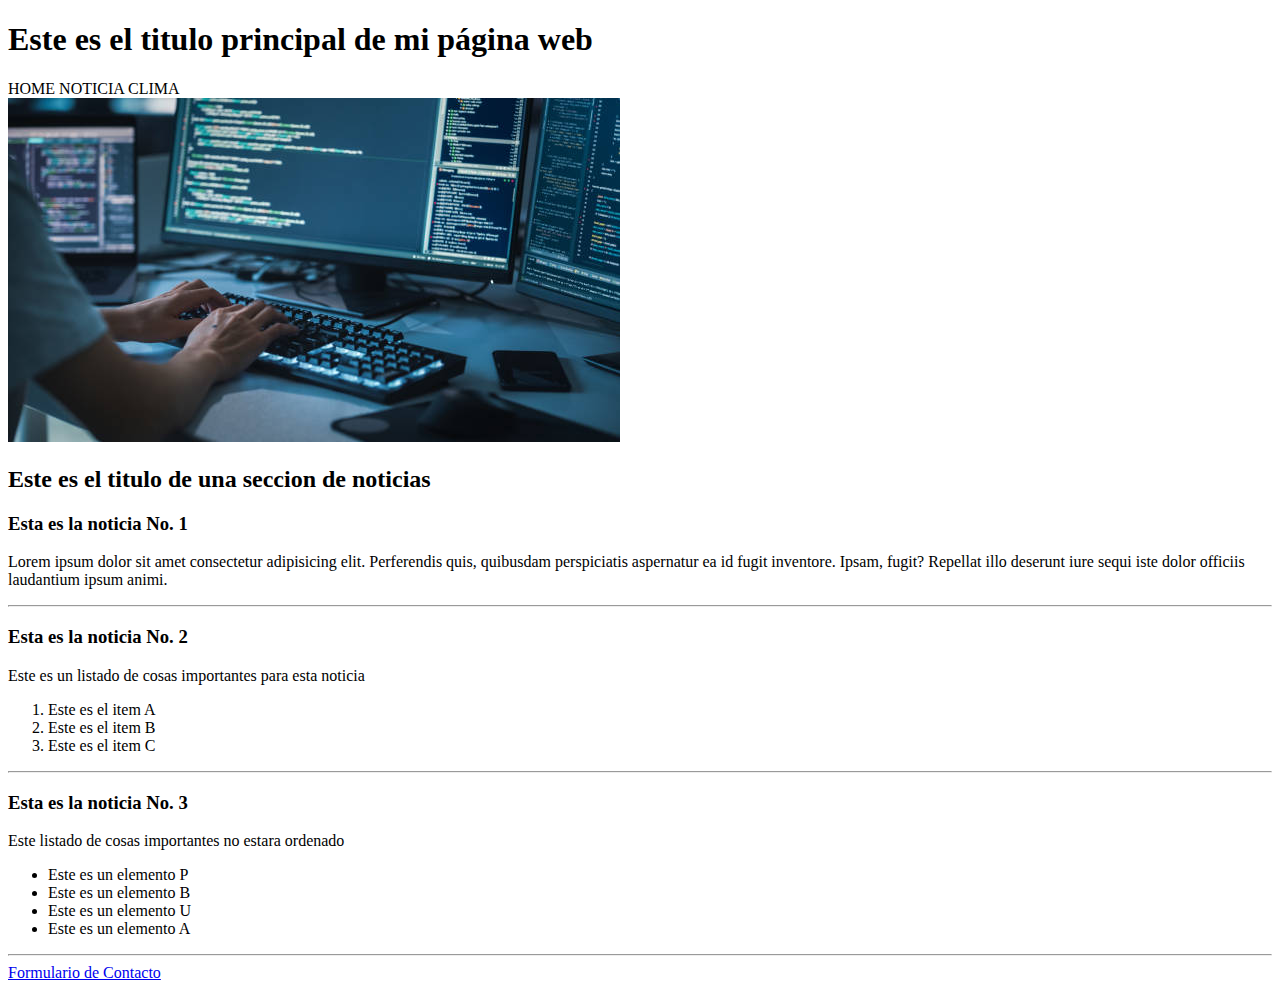
==== Web_Site_Home/index.html @ 30e4c47f "1era foto de la tarea" ====
<!DOCTYPE html>
<html lang="es">
    <head>
        <meta charset="UTF-8">
        <meta name="viewport" content="width=device-width, initial-scale=1.0">
        <title>Document</title>
    </head>
    <body>

        <header>

            <h1>Este es el titulo principal de mi página web</h1>

            <span>HOME</span>
            <span>NOTICIA</span>
            <span>CLIMA</span>

        </header>

        <main>

            <img src="./img/developer.jpg"/>

            <section>

                <h2>Este es el titulo de una seccion de noticias</h2>

                <article>

                    <h3>Esta es la noticia No. 1</h3>

                    <div>

                        <p>Lorem ipsum dolor sit amet consectetur adipisicing elit. Perferendis quis, quibusdam perspiciatis aspernatur ea id fugit inventore. Ipsam, fugit? Repellat illo deserunt iure sequi iste dolor officiis laudantium ipsum animi.</p>
         
                    </div>
                
                </article>
                
                <hr />

                <article>
         
                    <h3>Esta es la noticia No. 2</h3>

                    <p>Este es un listado de cosas importantes para esta noticia</p>

                    <ol>
                        <li>Este es el item A</li>
                        <li>Este es el item B</li>
                        <li>Este es el item C</li>
                    </ol>

                </article>

                <hr />

                <article>

                    <h3>Esta es la noticia No. 3</h3>

                    <p>Este listado de cosas importantes no estara ordenado</p>

                    <ul>
                        <li>Este es un elemento P</li>
                        <li>Este es un elemento B</li>
                        <li>Este es un elemento U</li>
                        <li>Este es un elemento A</li>
                    </ul>

                </article>

            </section>

        </main>

        <hr />

        <footer>

            <a href="./contacto.html">Formulario de Contacto</a>

        </footer>

    </body>
</html>
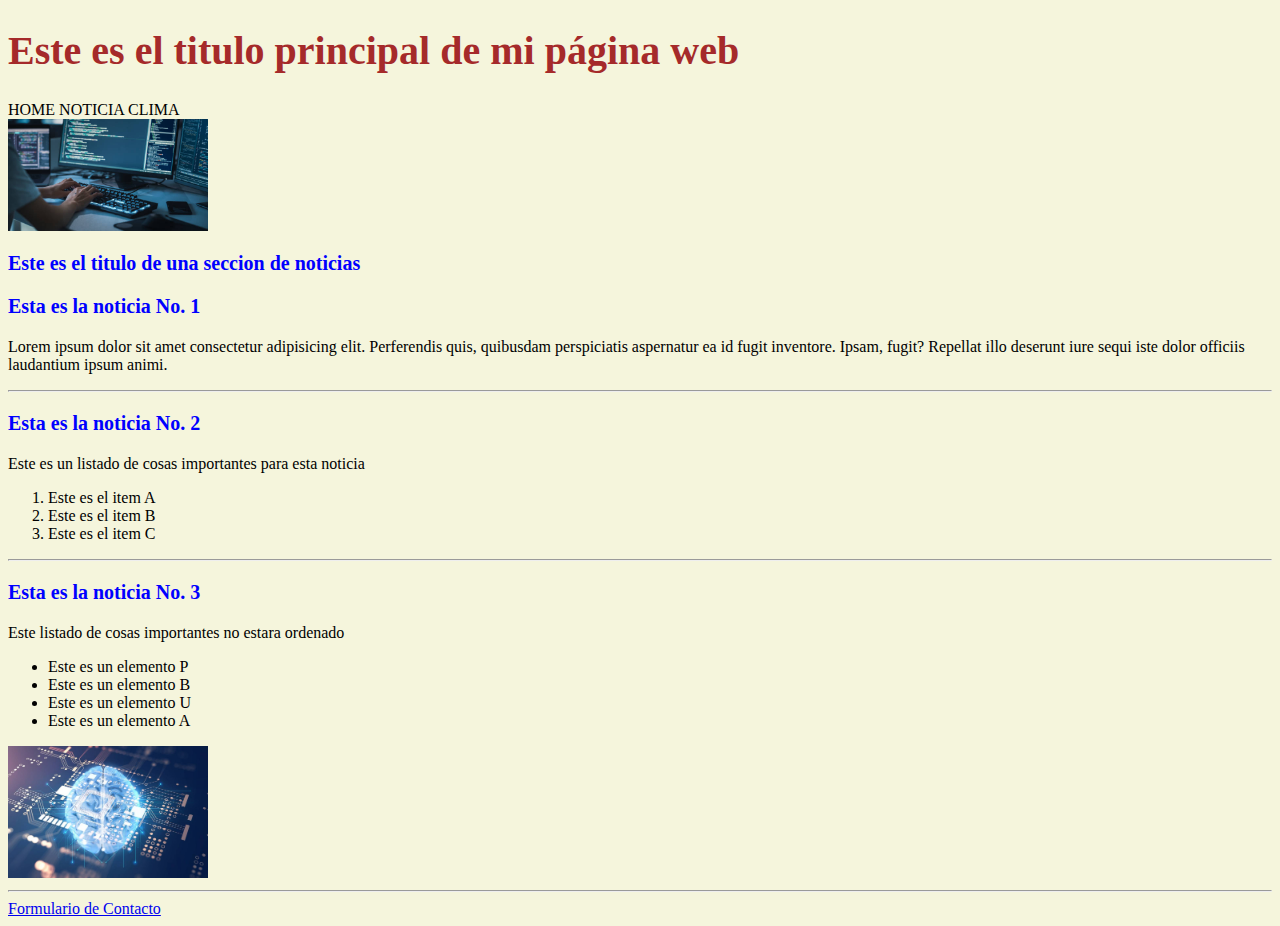
==== commit 09a96734: "Se modifico index.html. Se adicionaron estilos.css y cerebro.jpg" ====
--- a/Web_Site_Home/index.html
+++ b/Web_Site_Home/index.html
@@ -3,13 +3,14 @@
     <head>
         <meta charset="UTF-8">
         <meta name="viewport" content="width=device-width, initial-scale=1.0">
+        <link rel="stylesheet" type="text/css" href="./estilos.css" />
         <title>Document</title>
     </head>
     <body>
 
         <header>
 
-            <h1>Este es el titulo principal de mi página web</h1>
+            <h1 class="titulo" id="principal">Este es el titulo principal de mi página web</h1>
 
             <span>HOME</span>
             <span>NOTICIA</span>
@@ -19,15 +20,15 @@
 
         <main>
 
-            <img src="./img/developer.jpg"/>
+            <img src="./img/developer.jpg" class="logo"/>
 
             <section>
 
-                <h2>Este es el titulo de una seccion de noticias</h2>
+                <h2 class="titulo">Este es el titulo de una seccion de noticias</h2>
 
                 <article>
 
-                    <h3>Esta es la noticia No. 1</h3>
+                    <h3 class="titulo">Esta es la noticia No. 1</h3>
 
                     <div>
 
@@ -41,7 +42,7 @@
 
                 <article>
          
-                    <h3>Esta es la noticia No. 2</h3>
+                    <h3 class="titulo">Esta es la noticia No. 2</h3>
 
                     <p>Este es un listado de cosas importantes para esta noticia</p>
 
@@ -57,7 +58,7 @@
 
                 <article>
 
-                    <h3>Esta es la noticia No. 3</h3>
+                    <h3 class="titulo">Esta es la noticia No. 3</h3>
 
                     <p>Este listado de cosas importantes no estara ordenado</p>
 
@@ -69,6 +70,10 @@
                     </ul>
 
                 </article>
+
+                <div>
+                    <img src="./img/cerebro.jpg" class="logo"/>
+                </div>
 
             </section>
 
--- a/Web_Site_Home/estilos.css
+++ b/Web_Site_Home/estilos.css
@@ -0,0 +1,18 @@
+body{
+    background-color:beige;
+}
+
+.titulo{
+    font-size: 20px;
+    color:blue;
+}
+
+.logo{
+    width: 200px;
+}
+
+#principal{
+    font-size: 40px;
+    color: brown;
+}
+
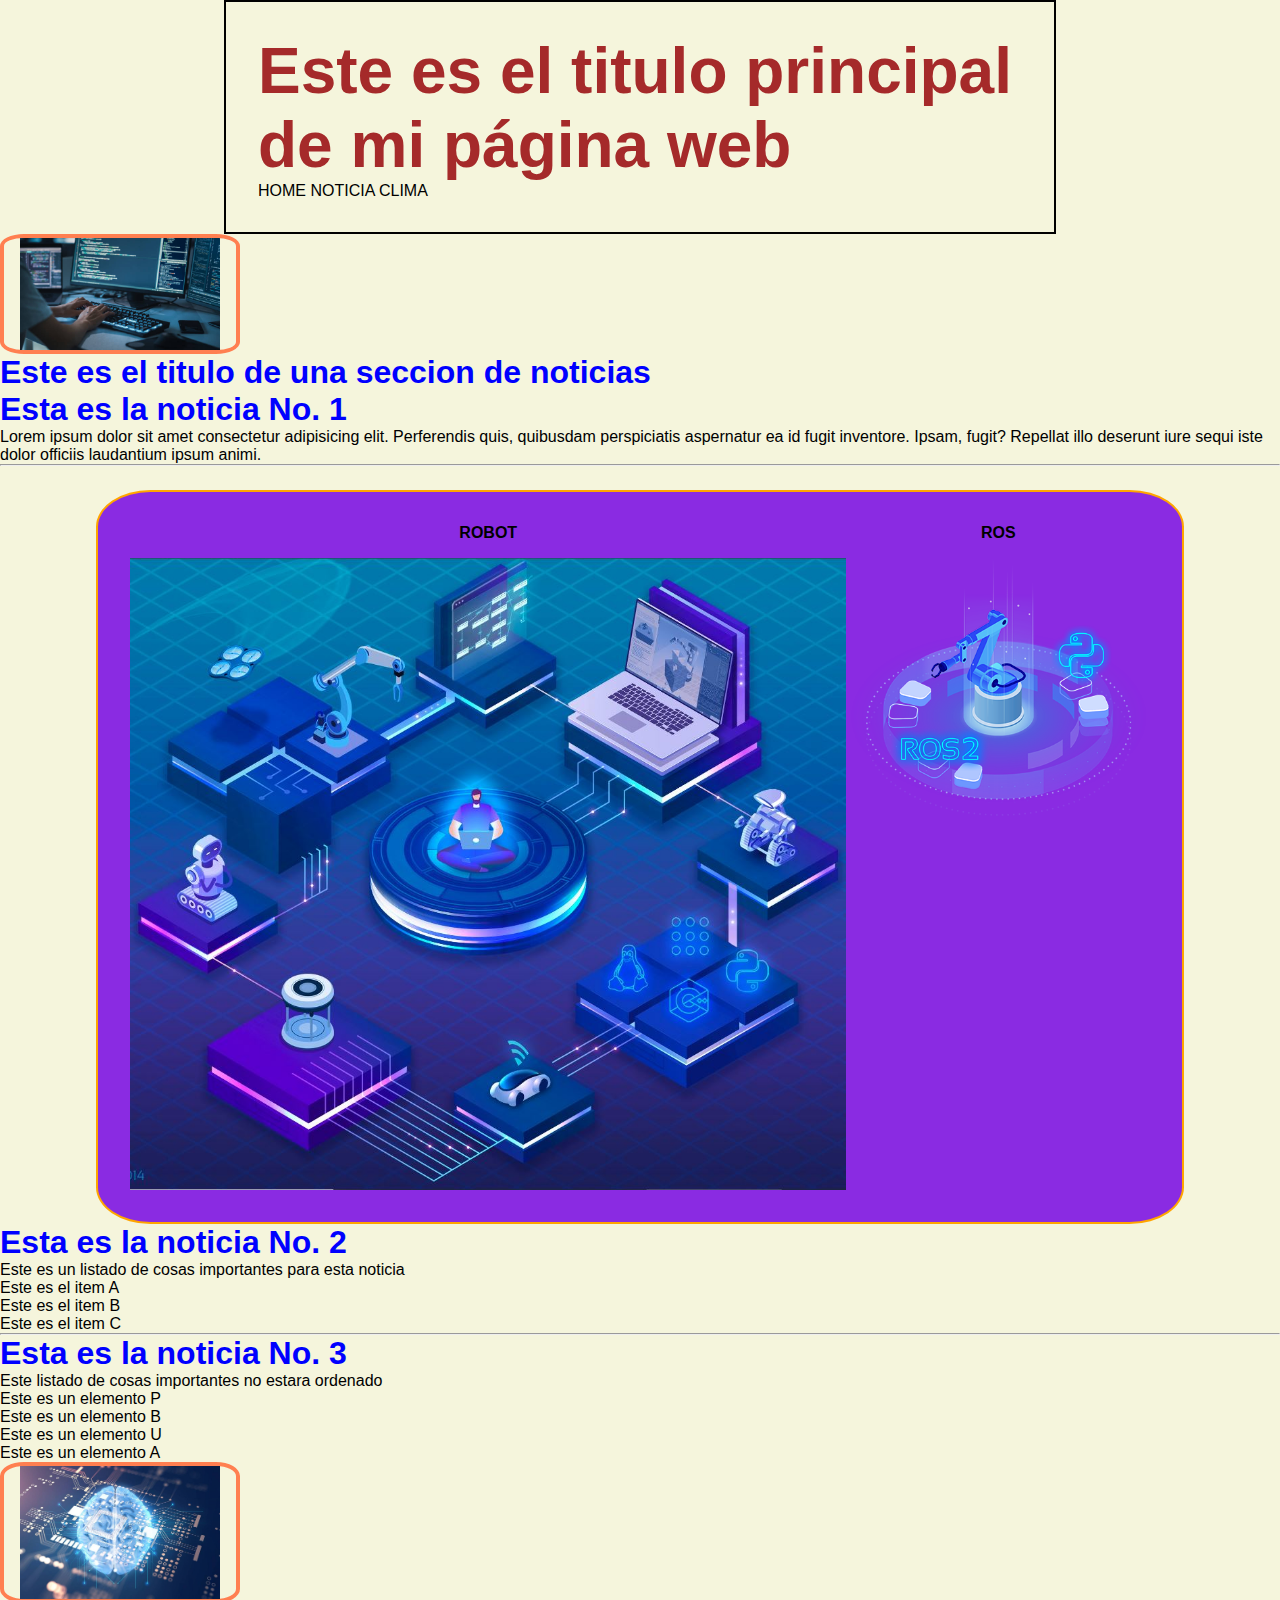
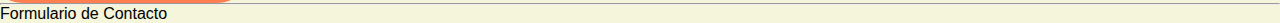
==== commit 0cafbe5d: "Se modifico los files estilos.css y index.html. Adicional, se adicionaron imagenes y el file reset.c" ====
--- a/Web_Site_Home/index.html
+++ b/Web_Site_Home/index.html
@@ -4,23 +4,32 @@
         <meta charset="UTF-8">
         <meta name="viewport" content="width=device-width, initial-scale=1.0">
         <link rel="stylesheet" type="text/css" href="./estilos.css" />
+        <link rel="stylesheet" type="text/css" href="./reset.css" />
         <title>Document</title>
     </head>
     <body>
 
         <header>
 
-            <h1 class="titulo" id="principal">Este es el titulo principal de mi página web</h1>
+            <div id="encabezado">
 
-            <span>HOME</span>
-            <span>NOTICIA</span>
-            <span>CLIMA</span>
+                <h1 class="titulo" id="principal">Este es el titulo principal de mi página web</h1>
+
+                <span>HOME</span>
+                <span>NOTICIA</span>
+                <span>CLIMA</span>
+
+            </div>
 
         </header>
 
         <main>
 
-            <img src="./img/developer.jpg" class="logo"/>
+            <div class="imagen">
+
+                <img src="./img/developer.jpg" class="logo"/>
+
+            </div>
 
             <section>
 
@@ -39,6 +48,24 @@
                 </article>
                 
                 <hr />
+
+                <article>
+
+                    <div id="container">
+
+                        <div class="categoria">
+                            <h4>ROBOT</h4>
+                            <img src="./img/robots.JPG"/>
+                        </div>
+
+                        <div class="categoria">
+                            <h4>ROS</h4>
+                            <img src="./img/ros2.png"/>
+                        </div>
+                        
+                    </div>
+
+                </article>
 
                 <article>
          
@@ -71,8 +98,10 @@
 
                 </article>
 
-                <div>
+                <div class="imagen">
+
                     <img src="./img/cerebro.jpg" class="logo"/>
+                    
                 </div>
 
             </section>
--- a/Web_Site_Home/estilos.css
+++ b/Web_Site_Home/estilos.css
@@ -3,7 +3,7 @@
 }
 
 .titulo{
-    font-size: 20px;
+    font-size: 2em;
     color:blue;
 }
 
@@ -11,8 +11,46 @@
     width: 200px;
 }
 
+.imagen{
+    border: 4px solid coral;
+    width: fit-content;
+    padding: 0px 1em 0px 1em;
+    border-radius: 10%;
+    transition: 1s;
+}
+
+.imagen:hover{
+    background-color:aquamarine;
+}
+
+.categoria{
+    display: flex;
+    flex-direction: column;
+    gap: 1em;
+    align-items: center;
+}
+
 #principal{
-    font-size: 40px;
+    font-size: 4em;
     color: brown;
 }
 
+#encabezado{
+    border: 2px solid black;
+    width: 65vw;
+    margin: auto;
+    padding: 2em;
+}
+
+#container{
+    background-color:blueviolet;
+    width: 85vw;
+    margin: auto;
+    margin-top: 1.5em;
+    border: 2px solid orange;
+    border-radius: 5%;
+    padding: 2em;
+    display: flex;
+    flex-direction: row;
+    justify-content:space-evenly;
+}